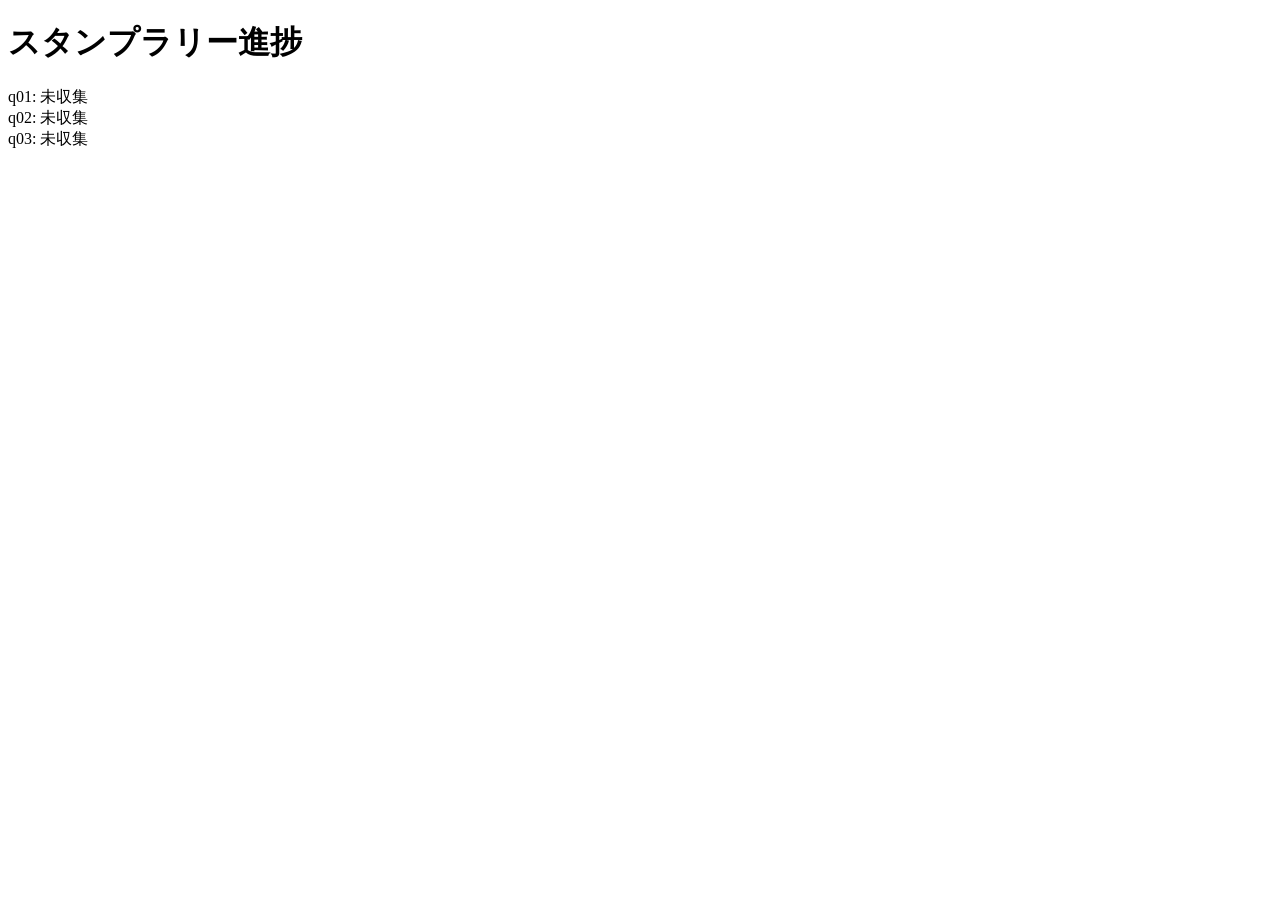
==== index.html @ 1f45e592 "change the html file  name main to index" ====
<!DOCTYPE html>
<html lang="ja">
<head>
<meta charset="UTF-8">
<title>スタンプラリー進捗</title>
<style>
  .collected {
    color: green;
  }
  .not-collected {
    color: red;
  }
</style>
<script>
// main.htmlに記載するJavaScriptコード

// LocalStorageからスタンプの収集状況を読み込む関数
function loadStamps() {
  const stamps = JSON.parse(localStorage.getItem('stamps') || '{}');
  return stamps;
}

// スタンプを収集する関数
function collectStamp(stampId) {
  const stamps = loadStamps();
  stamps[stampId] = true;
  localStorage.setItem('stamps', JSON.stringify(stamps));
  alert(stampId + 'を収集しました！');
}

// スタンプの進捗を表示する関数
function displayStampsProgress() {
  const stamps = loadStamps();
  const stampsContainer = document.getElementById('stamps-container');
  ['q01', 'q02', 'q03'].forEach(stampId => {
    const stampElement = document.createElement('div');
    stampElement.textContent = stampId + ': ' + (stamps[stampId] ? '収集済み' : '未収集');
    stampsContainer.appendChild(stampElement);
  });
}

// ページ読み込み時にスタンプの進捗を表示
document.addEventListener('DOMContentLoaded', displayStampsProgress);
</script>
</head>
<body>

<h1>スタンプラリー進捗</h1>
<div id="stamps-container"></div>

<script>
// ページ読み込み時にスタンプの進捗を表示するコードを記載
document.addEventListener('DOMContentLoaded', displayStampsProgress);
</script>
</body>
</html>
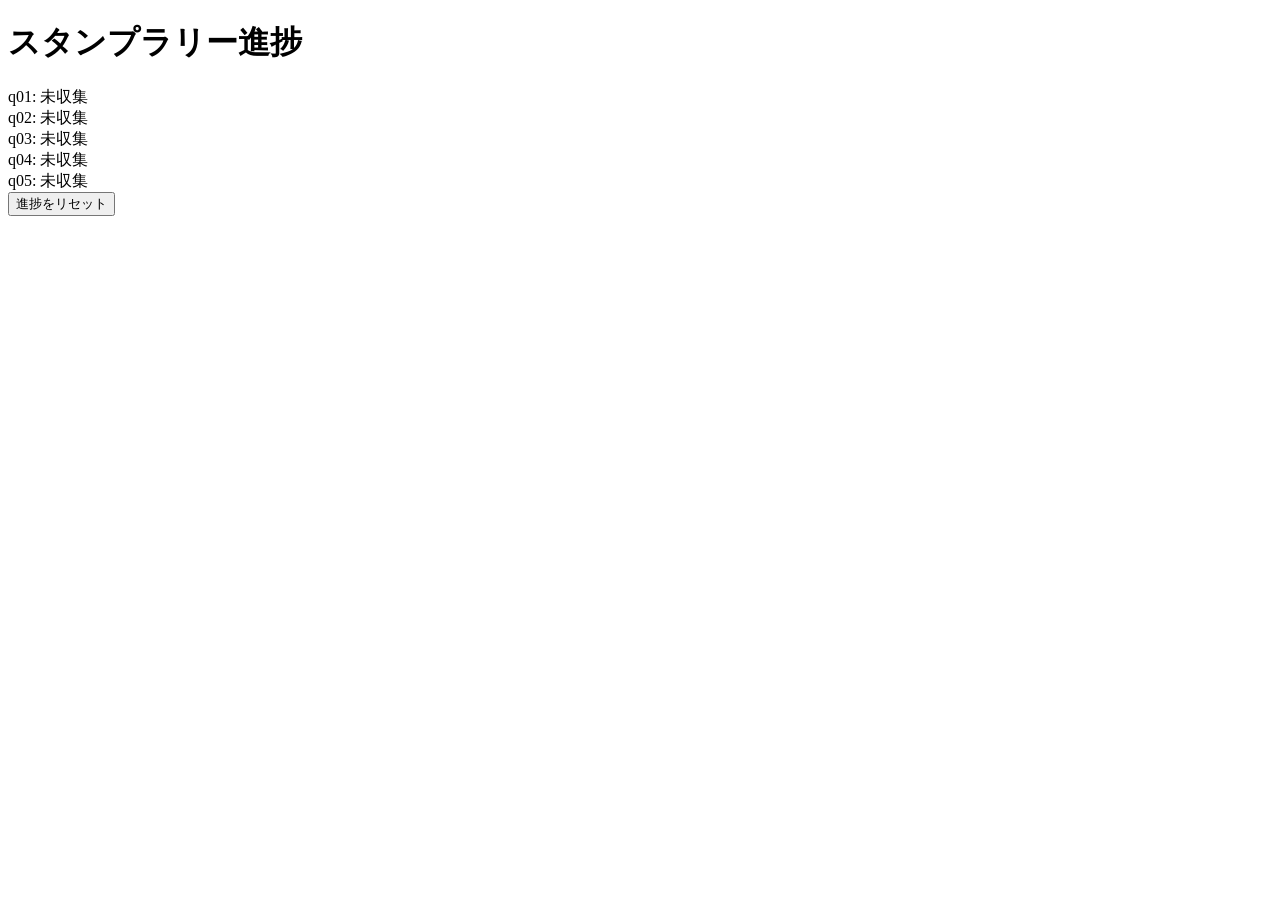
==== commit 2bce3c99: "many many change" ====
--- a/index.html
+++ b/index.html
@@ -32,11 +32,17 @@
 function displayStampsProgress() {
   const stamps = loadStamps();
   const stampsContainer = document.getElementById('stamps-container');
-  ['q01', 'q02', 'q03'].forEach(stampId => {
+  ['q01', 'q02', 'q03', 'q04', 'q05'].forEach(stampId => {
     const stampElement = document.createElement('div');
     stampElement.textContent = stampId + ': ' + (stamps[stampId] ? '収集済み' : '未収集');
     stampsContainer.appendChild(stampElement);
   });
+}
+
+// スタンプラリー情報を初期状態に戻す関数
+function resetStamps() {
+  localStorage.removeItem('stamps');
+  displayStampsProgress(); // 進捗を更新
 }
 
 // ページ読み込み時にスタンプの進捗を表示
@@ -47,7 +53,7 @@
 
 <h1>スタンプラリー進捗</h1>
 <div id="stamps-container"></div>
-
+<button onclick="resetStamps()">進捗をリセット</button>
 <script>
 // ページ読み込み時にスタンプの進捗を表示するコードを記載
 document.addEventListener('DOMContentLoaded', displayStampsProgress);
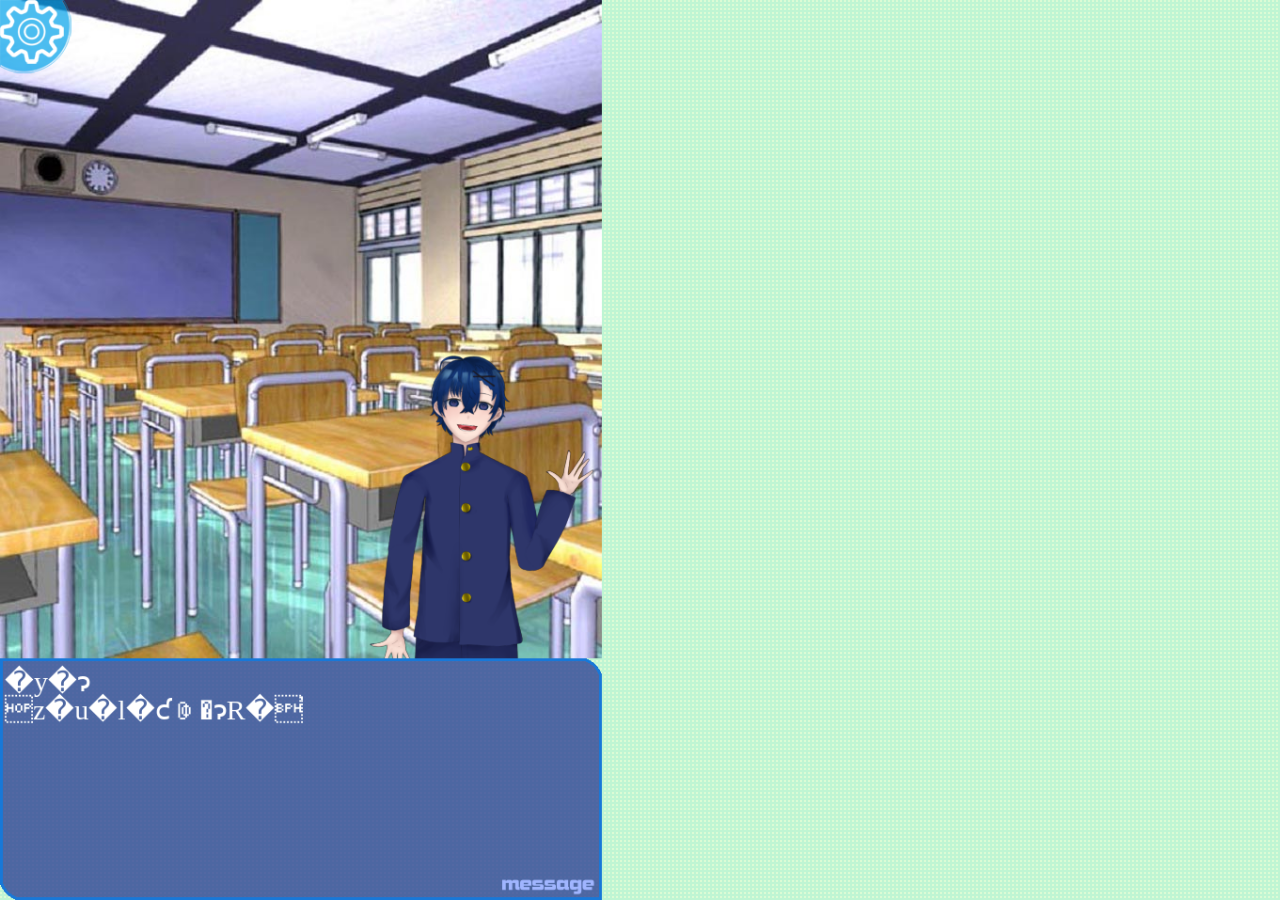
==== commit 9ba3663c: "aaa" ====
--- a/index.html
+++ b/index.html
@@ -1,64 +1,28 @@
 <!DOCTYPE html>
-<html lang="ja">
-<head>
-<meta charset="UTF-8">
-<title>スタンプラリー進捗</title>
-<style>
-  .collected {
-    color: green;
-  }
-  .not-collected {
-    color: red;
-  }
-</style>
-<script>
-// main.htmlに記載するJavaScriptコード
-
-// LocalStorageからスタンプの収集状況を読み込む関数
-function loadStamps() {
-  const stamps = JSON.parse(localStorage.getItem('stamps') || '{}');
-  return stamps;
-}
-
-// スタンプを収集する関数
-function collectStamp(stampId) {
-  const stamps = loadStamps();
-  stamps[stampId] = true;
-  localStorage.setItem('stamps', JSON.stringify(stamps));
-  alert(stampId + 'を収集しました！');
-}
-
-// スタンプの進捗を表示する関数
-function displayStampsProgress() {
-  const stamps = loadStamps();
-  const stampsContainer = document.getElementById('stamps-container');
-  ['q01', 'q02', 'q03', 'q04', 'q05'].forEach(stampId => {
-    const stampElement = document.createElement('div');
-    stampElement.textContent = stampId + ': ' + (stamps[stampId] ? '収集済み' : '未収集');
-    stampsContainer.appendChild(stampElement);
-  });
-}
-
-// スタンプラリー情報を初期状態に戻す関数
-function resetStamps() {
-  localStorage.removeItem('stamps');
-  displayStampsProgress(); // 進捗を更新
-}
-
-// ページ読み込み時にスタンプの進捗を表示
-document.addEventListener('DOMContentLoaded', displayStampsProgress);
-</script>
-</head>
-<body>
-
-<h1>スタンプラリー進捗</h1>
-<div id="stamps-container"></div>
-<button onclick="resetStamps()">進捗をリセット</button>
-<script>
-// ページ読み込み時にスタンプの進捗を表示するコードを記載
-document.addEventListener('DOMContentLoaded', displayStampsProgress);
-</script>
-</body>
-</html>
-
-
+<html>
+    <head>
+        <meta charset="shift-jis">
+        <link rel="stylesheet" href="css/css.css" type="text/css" />
+        <script charset="shift-jis" type="text/javascript" src="story.js"></script>
+        <script type="text/javascript" src="scr/jquery-2.2.0.min.js"></script>
+        <script type="text/javascript" src="scr/enchant.min.js"></script>
+        <script charset="shift-jis" type="text/javascript" src="scr/define.js"></script>
+        <script charset="shift-jis" type="text/javascript" src="scr/classes.js"></script>
+        <script charset="shift-jis" type="text/javascript" src="scr/command.js"></script>
+        <script charset="shift-jis" type="text/javascript" src="scr/system.js"></script>
+        <script charset="shift-jis" type="text/javascript" src="scr/web_maker_main.js"></script>
+        <title>�m�x���Q�[������낤</title>
+    </head>
+    <body onContextmenu="return false" style="margin:0">
+        <div id="OPTION"></div>
+        
+        <audio id="bgm" autoplay loop>
+            <source src="" type="audio/ogg">
+            <source src="" type="audio/mpeg">
+            <source src="" type="audio/wav">
+            <p>audio�����Ή��ł�</p>
+        </audio>
+        <div id="OPTION"></div>
+        
+    </body>
+</html>
--- a/css/css.css
+++ b/css/css.css
@@ -0,0 +1,88 @@
+/*
+To change this license header, choose License Headers in Project Properties.
+To change this template file, choose Tools | Templates
+and open the template in the editor.
+*/
+/* 
+    Created on : 2016/02/13, 13:08:59
+    Author     : m
+*/
+
+body {
+    background:#ffffff url("../sys/bg01.png") repeat;
+    font-family: ���C���I, sans-serif, 'Lucida Grande','Hiragino Kaku Gothic ProN', '�q���M�m�p�S ProN W3',Meiryo;
+}
+
+#OPTION {
+    position: absolute;
+    width: 100%;
+    line-height: 1.5em;
+    margin: 0px;
+}
+
+
+.floatLeft{
+	float: left;
+}
+.clear{
+	clear:both;
+}
+.fontFrame{
+	text-shadow: 1px 1px 1px #2e2446,
+    -1px 1px 1px #2e2446,
+    1px -1px 1px #2e2446,
+    -1px -1px 1px #2e2446;
+}
+.pointer{
+	cursor: pointer;
+}
+.radius{
+	border-radius: 5px;
+}
+
+hr{
+    border: 0;
+    height: 1px;
+    background-image: -webkit-linear-gradient(left, rgba(0,0,0,0), rgba(0,0,0,0.75), rgba(0,0,0,0));
+    background-image:    -moz-linear-gradient(left, rgba(0,0,0,0), rgba(0,0,0,0.75), rgba(0,0,0,0));
+    background-image:     -ms-linear-gradient(left, rgba(0,0,0,0), rgba(0,0,0,0.75), rgba(0,0,0,0));
+    background-image:      -o-linear-gradient(left, rgba(0,0,0,0), rgba(0,0,0,0.75), rgba(0,0,0,0));
+}
+
+header{
+	max-width : 100%;
+	height : 50px;
+	background-color: #8fb800;
+	margin: auto;
+	font-size: 20px;
+	color: #FFFFFF;
+}
+footer{
+	max-width : 100%;
+	height : 30px;
+	background-color: #8fb800;
+	margin: auto;
+	font-size: 12px;
+	color: #FFFFFF;
+	text-align: center;
+}
+
+button{
+	background-color: #5555BB;
+	color : #ffffff;
+	font-size: 14px;
+	font-weight: bold;
+	border-radius: 5px;
+	border: 2px;
+	width: 100px;
+        height:2em;
+	cursor: pointer;
+}
+
+.BackLogMain{
+    margin: 10px;
+}
+
+#enchant-stage{
+    margin: auto;
+}
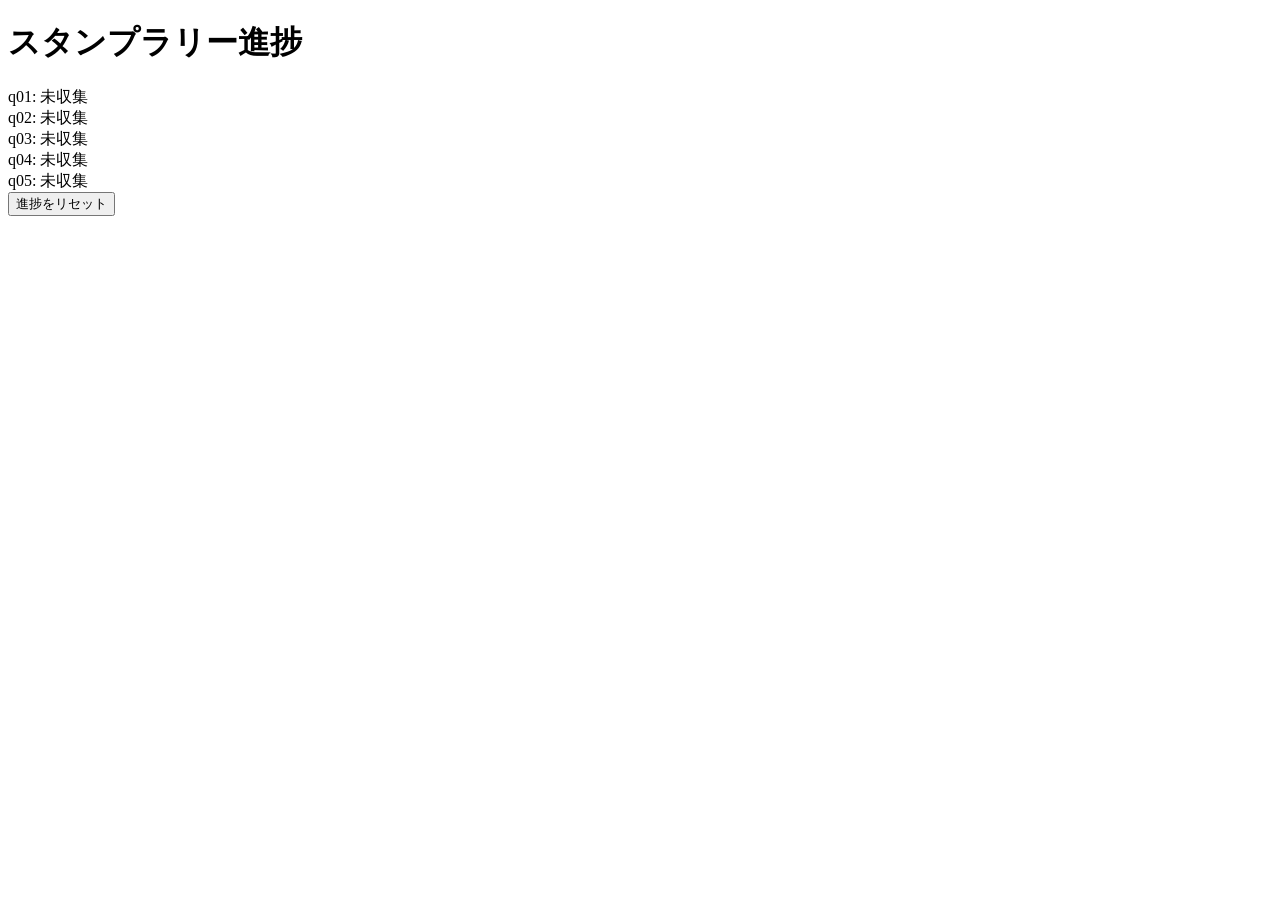
==== commit 2215cc1c: "sdad" ====
--- a/index.html
+++ b/index.html
@@ -1,28 +1,65 @@
 <!DOCTYPE html>
-<html>
-    <head>
-        <meta charset="shift-jis">
-        <link rel="stylesheet" href="css/css.css" type="text/css" />
-        <script charset="shift-jis" type="text/javascript" src="story.js"></script>
-        <script type="text/javascript" src="scr/jquery-2.2.0.min.js"></script>
-        <script type="text/javascript" src="scr/enchant.min.js"></script>
-        <script charset="shift-jis" type="text/javascript" src="scr/define.js"></script>
-        <script charset="shift-jis" type="text/javascript" src="scr/classes.js"></script>
-        <script charset="shift-jis" type="text/javascript" src="scr/command.js"></script>
-        <script charset="shift-jis" type="text/javascript" src="scr/system.js"></script>
-        <script charset="shift-jis" type="text/javascript" src="scr/web_maker_main.js"></script>
-        <title>�m�x���Q�[������낤</title>
-    </head>
-    <body onContextmenu="return false" style="margin:0">
-        <div id="OPTION"></div>
-        
-        <audio id="bgm" autoplay loop>
-            <source src="" type="audio/ogg">
-            <source src="" type="audio/mpeg">
-            <source src="" type="audio/wav">
-            <p>audio�����Ή��ł�</p>
-        </audio>
-        <div id="OPTION"></div>
-        
-    </body>
-</html>+<html lang="ja">
+<head>
+<meta charset="UTF-8">
+<title>スタンプラリー進捗</title>
+<style>
+  .collected {
+    color: green;
+  }
+  .not-collected {
+    color: red;
+  }
+</style>
+<script>
+// main.htmlに記載するJavaScriptコード
+
+// LocalStorageからスタンプの収集状況を読み込む関数
+function loadStamps() {
+  const stamps = JSON.parse(localStorage.getItem('stamps') || '{}');
+  return stamps;
+}
+
+// スタンプを収集する関数
+function collectStamp(stampId) {
+  const stamps = loadStamps();
+  stamps[stampId] = true;
+  localStorage.setItem('stamps', JSON.stringify(stamps));
+  alert(stampId + 'を収集しました！');
+}
+
+// スタンプの進捗を表示する関数
+function displayStampsProgress() {
+  const stamps = loadStamps();
+  const stampsContainer = document.getElementById('stamps-container');
+  ['q01', 'q02', 'q03', 'q04', 'q05'].forEach(stampId => {
+    const stampElement = document.createElement('div');
+    stampElement.textContent = stampId + ': ' + (stamps[stampId] ? '収集済み' : '未収集');
+    stampsContainer.appendChild(stampElement);
+  });
+}
+
+// スタンプラリー情報を初期状態に戻す関数
+function resetStamps() {
+  localStorage.removeItem('stamps');
+  displayStampsProgress(); // 進捗を更新
+  location.reload();
+}
+
+// ページ読み込み時にスタンプの進捗を表示
+document.addEventListener('DOMContentLoaded', displayStampsProgress);
+</script>
+</head>
+<body>
+
+<h1>スタンプラリー進捗</h1>
+<div id="stamps-container"></div>
+<button onclick="resetStamps()">進捗をリセット</button>
+<script>
+// ページ読み込み時にスタンプの進捗を表示するコードを記載
+document.addEventListener('DOMContentLoaded', displayStampsProgress);
+</script>
+</body>
+</html>
+
+
